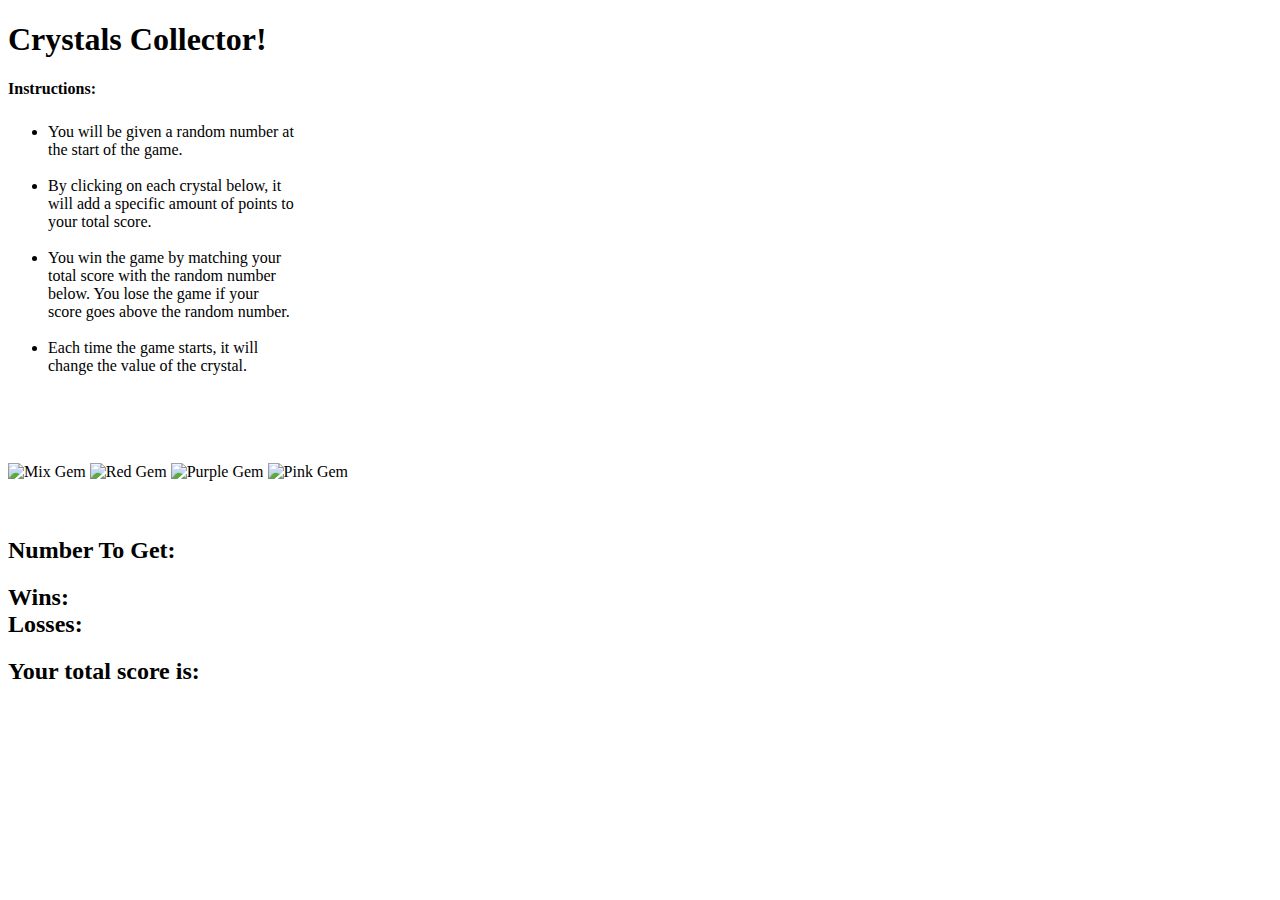
==== index.html @ 00590c2f "final second" ====
<!DOCTYPE html>
<html>
<head>
    <meta charset="utf-8" />
    <meta http-equiv="X-UA-Compatible" content="IE=edge">
    <title>Crystal Collector</title>
    <link rel="stylesheet" href="https://stackpath.bootstrapcdn.com/bootstrap/4.1.0/css/bootstrap.min.css" 
    integrity="sha384-9gVQ4dYFwwWSjIDZnLEWnxCjeSWFphJiwGPXr1jddIhOegiu1FwO5qRGvFXOdJZ4" crossorigin="anonymous">
    <link rel="stylesheet" href="assets/css/style.css">
    
    <link href="https://fonts.googleapis.com/css?family=Righteous" rel="stylesheet">

    


 <body>

    <div class="jumbotron">
          
        <h1 class="header">Crystals Collector!</h1>
                 
    </div>
    
    <div class="card" style="width: 18rem;">
            <div class="card-body">
              <h4 class="card-title">Instructions:</h4>
              <h6 class="card-subtitle mb-2 text-muted"></h6>
              <ul class="card-text">
                  <li>You will be given a random number at the start of the game.</li>
                  <br>

                    <li>By clicking on each crystal below, it will add a specific amount of points to your 
                    total score.</li>
                    <br>
    
                    <li>You win the game by matching your total score with the random number below.
                    You lose the game if your score goes above the random number. </li>
                    <br>
                    
                   <li> Each time the game starts, it will change the value of the crystal.</li>
                
            </ul>
            
            </div>
          </div>

          <br>
          <br>
          <br>
          <br>
         <div id="crystals"></div>


            <img src="assets/images/mixgem.png" class=crystalMix-image id="one" alt="Mix Gem">   
            <img src="assets/images/redruby.png" class=crystalRed-image id="two" alt="Red Gem">  
            <img src="assets/images/purpleruby.png" class=crystalPurple-image id="three" alt="Purple Gem"> 
            <img src="assets/images/pinkruby.png" class=crystalPink-image id="four" alt="Pink Gem">  
            
            <br>
            <br>
            <br>


        <div class="card-box" style="width: 18rem;">
                    <div class="numberToMatch">
                        <h2>Number To Get:
                        <span id= "randomNumber"></span>
                     </div>   
  

        
            </div>
            <div class="winsAndLosses">
                <h2>Wins:
                    <span id= "numberWins"></span>
                    </br>
                    Losses: 
                    <span id= "numberLosses"></span>



                </div>
                <div class="userTotal">
                    <h2>Your total score is:
                        <span id="finalTotal"></span>
                    </h2>


















<script src="https://code.jquery.com/jquery-3.3.1.slim.min.js" integrity="sha384-q8i/X+965DzO0rT7abK41JStQIAqVgRVzpbzo5smXKp4YfRvH+8abtTE1Pi6jizo" crossorigin="anonymous"></script>
<script src="https://cdnjs.cloudflare.com/ajax/libs/popper.js/1.14.0/umd/popper.min.js" integrity="sha384-cs/chFZiN24E4KMATLdqdvsezGxaGsi4hLGOzlXwp5UZB1LY//20VyM2taTB4QvJ" crossorigin="anonymous"></script>
<script src="https://stackpath.bootstrapcdn.com/bootstrap/4.1.0/js/bootstrap.min.js" integrity="sha384-uefMccjFJAIv6A+rW+L4AHf99KvxDjWSu1z9VI8SKNVmz4sk7buKt/6v9KI65qnm" crossorigin="anonymous"></script>

<script src="./assets/javascript/game.js"></script>
</head>
 </body>
 </html>
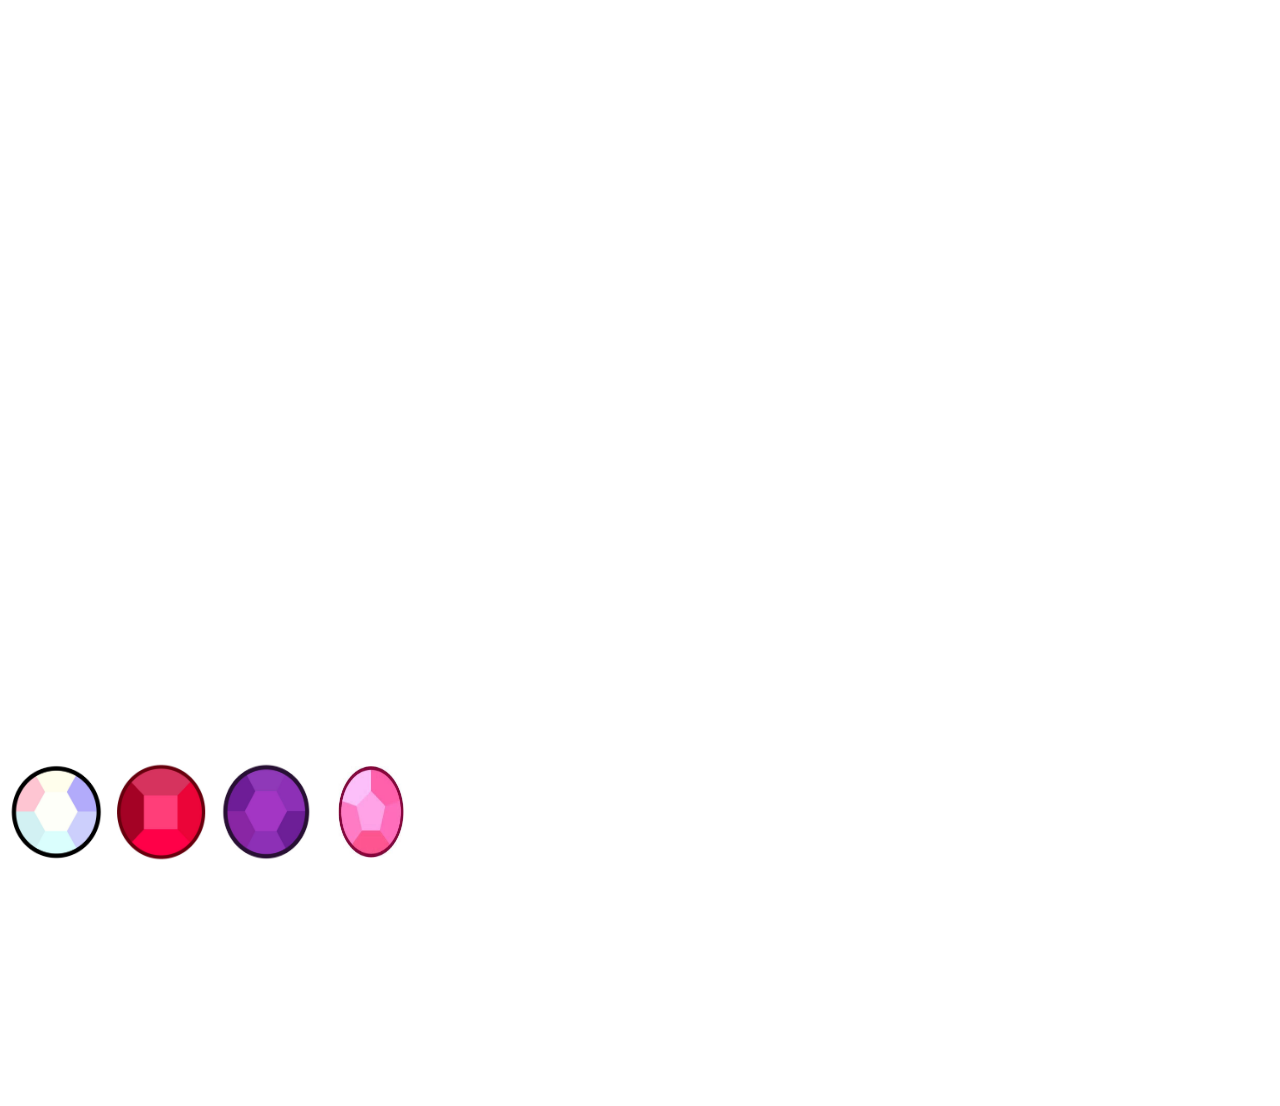
==== commit 63d048f7: "fourth final" ====
--- a/index.html
+++ b/index.html
@@ -6,7 +6,7 @@
     <title>Crystal Collector</title>
     <link rel="stylesheet" href="https://stackpath.bootstrapcdn.com/bootstrap/4.1.0/css/bootstrap.min.css" 
     integrity="sha384-9gVQ4dYFwwWSjIDZnLEWnxCjeSWFphJiwGPXr1jddIhOegiu1FwO5qRGvFXOdJZ4" crossorigin="anonymous">
-    <link rel="stylesheet" href="assets/css/style.css">
+    <link rel="stylesheet" href="./style.css">
     
     <link href="https://fonts.googleapis.com/css?family=Righteous" rel="stylesheet">
 
@@ -51,10 +51,10 @@
          <div id="crystals"></div>
 
 
-            <img src="assets/images/mixgem.png" class=crystalMix-image id="one" alt="Mix Gem">   
-            <img src="assets/images/redruby.png" class=crystalRed-image id="two" alt="Red Gem">  
-            <img src="assets/images/purpleruby.png" class=crystalPurple-image id="three" alt="Purple Gem"> 
-            <img src="assets/images/pinkruby.png" class=crystalPink-image id="four" alt="Pink Gem">  
+            <img src="./unit-4-game/assets/images/mixgem.png" class=crystalMix-image id="one" alt="Mix Gem">   
+            <img src="./unit-4-game/assets/images/redruby.png" class=crystalRed-image id="two" alt="Red Gem">  
+            <img src="./unit-4-game/assets/images/purpleruby.png" class=crystalPurple-image id="three" alt="Purple Gem"> 
+            <img src="./unit-4-game/assets/images/pinkruby.png" class=crystalPink-image id="four" alt="Pink Gem">  
             
             <br>
             <br>
@@ -106,7 +106,7 @@
 <script src="https://cdnjs.cloudflare.com/ajax/libs/popper.js/1.14.0/umd/popper.min.js" integrity="sha384-cs/chFZiN24E4KMATLdqdvsezGxaGsi4hLGOzlXwp5UZB1LY//20VyM2taTB4QvJ" crossorigin="anonymous"></script>
 <script src="https://stackpath.bootstrapcdn.com/bootstrap/4.1.0/js/bootstrap.min.js" integrity="sha384-uefMccjFJAIv6A+rW+L4AHf99KvxDjWSu1z9VI8SKNVmz4sk7buKt/6v9KI65qnm" crossorigin="anonymous"></script>
 
-<script src="./assets/javascript/game.js"></script>
+<script src="./game.js"></script>
 </head>
  </body>
  </html>--- a/style.css
+++ b/style.css
@@ -0,0 +1,47 @@
+.crystalMix-image, .crystalRed-image, .crystalPurple-image, .crystalPink-image {
+    width: 100px;
+    height: 100px;
+  }
+body {
+    background-image: url(./unit-4-game/assets/images/space.png);
+}
+.jumbotron {
+    background-image: url(./unit-4-game/assets/images/space.png);
+}
+
+.h1, h1 {
+    color: white;
+    font-family: 'Righteous', cursive;
+    font-size: 100px;
+    text-align: center;
+
+}
+
+.h4, h4 {
+    font-family: 'Righteous', cursive;
+    color: white !important;
+
+}
+
+li {
+    font-family: 'Righteous', cursive;
+    color: white;
+}
+
+.card-text:last-child {
+    color: white;
+}
+
+.card-body {
+    background-image: url(./unit-4-game/assets/images/space.png);
+}
+
+.card {
+    border-color: white;
+    background-image: url(./unit-4-game/assets/images/space.png);
+}
+
+.h2, h2 {
+    font-family: 'Righteous', cursive;
+    color: white;
+}